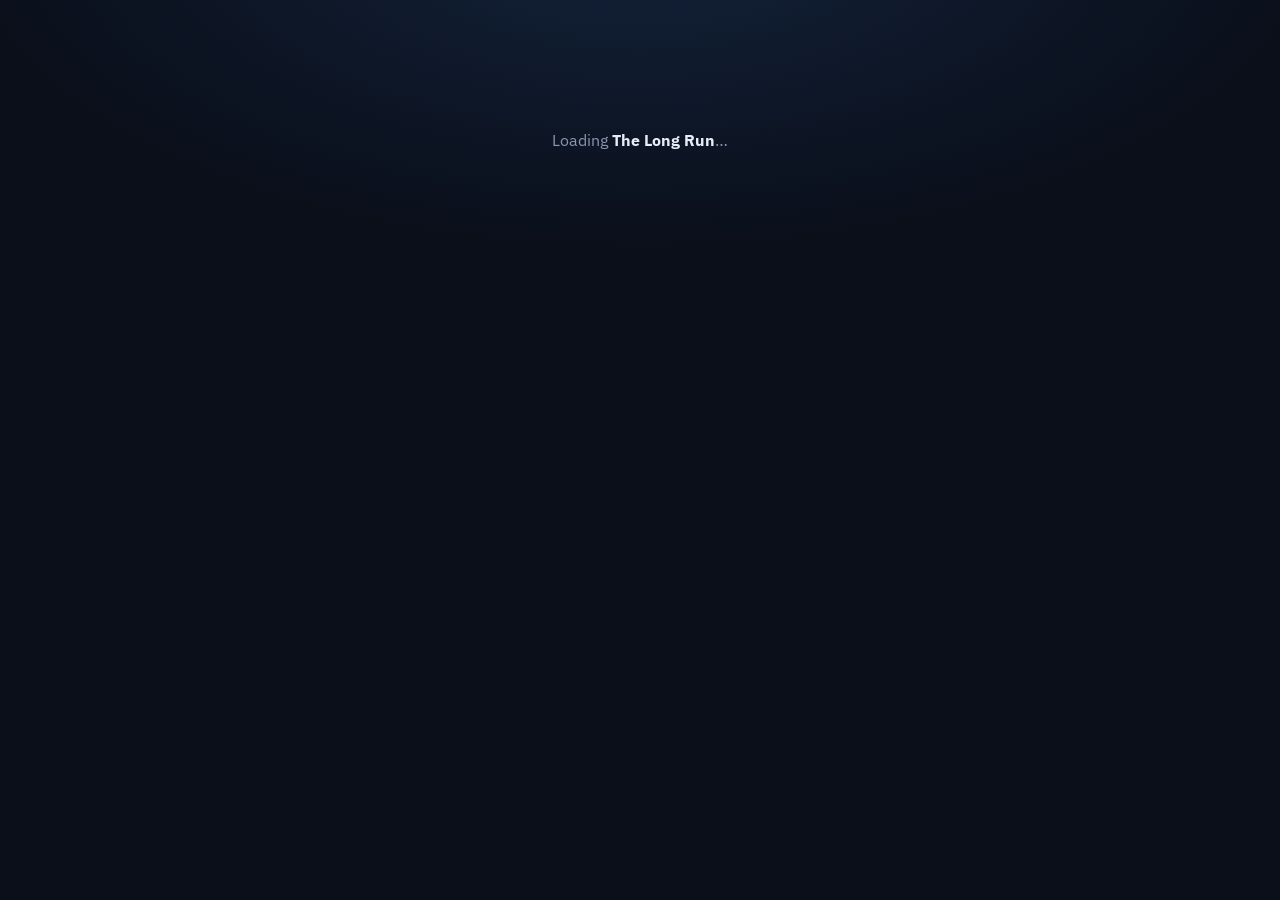
==== long-run/apps-script/Index.html @ 874072a8 "The Long Run: move the game client to GitHub (live + beta channels) and add the Apps Script shell li" ====
<!DOCTYPE html>
<html>
<head>
  <base target="_top">
  <meta name="viewport" content="width=device-width, initial-scale=1">
  <style>
    body { margin: 0; background: #0a0f1a; color: #e6edf7;
           font-family: -apple-system, BlinkMacSystemFont, 'Segoe UI', Roboto, Helvetica, Arial, sans-serif; }
    .lr-boot { max-width: 520px; margin: 80px auto; padding: 24px; text-align: center; color: #8896b3; line-height: 1.5; }
    .lr-boot b { color: #e6edf7; }
    .lr-bootfail { background: rgba(239,68,68,.12); border: 1px solid rgba(239,68,68,.4); color: #fca5a5;
                   border-radius: 10px; padding: 16px 18px; text-align: left; }
  </style>
</head>
<body>
  <div id="app"><div class="lr-boot">Loading <b>The Long Run</b>&hellip;</div></div>

  <!-- doGet injects the student's saved game here, before any engine code runs. -->
  <script>window.LONGRUN_BOOT = <?!= BOOT ?>;</script>

  <script>
  /* The Long Run — Apps Script shell (Index.html). Paste this ONCE.
   *
   * The game itself (styles, data, persistence, engine) now loads from GitHub:
   *   https://sensei-nikku.github.io/stock-sim/long-run/live/   <- everyone
   *   https://sensei-nikku.github.io/stock-sim/long-run/beta/   <- add ?beta=1 to the link
   * If GitHub Pages can't be reached, it tries jsDelivr (a mirror of the same repo).
   *
   * What stays in Apps Script, unchanged: Code.gs (login, saves, the phase machine)
   * and Market.gs (the future prices — they never leave Google's servers).
   * The old Styles/Data/Persistence/Game files in this project are no longer loaded.
   * To roll back: paste the previous Index.html back over this one.
   */
  (function () {
    var SOURCES = [
      'https://sensei-nikku.github.io/stock-sim/long-run/',
      'https://cdn.jsdelivr.net/gh/sensei-nikku/stock-sim@main/long-run/'
    ];
    var SCRIPTS = ['data.js', 'persistence.js', 'game.js'];   // order matters
    var stamp = '?v=' + Math.floor(Date.now() / 60000);       // new copy at most once a minute

    function fail() {
      document.getElementById('app').innerHTML =
        '<div class="lr-boot"><div class="lr-bootfail"><b>The game couldn\'t load.</b><br>' +
        'Refresh the page and try again. If it still won\'t load, the game is down for now &mdash; ' +
        'let your teacher know and work on something else.</div></div>';
    }

    function loadCss(url, done) {
      var l = document.createElement('link'), fin = false;
      function finish() { if (!fin) { fin = true; done(); } }
      l.rel = 'stylesheet'; l.href = url;
      l.onload = finish; l.onerror = finish;      // unstyled beats not loading at all
      setTimeout(finish, 4000);
      document.head.appendChild(l);
    }

    function loadScripts(root, i, ok, bad) {
      if (i >= SCRIPTS.length) { ok(); return; }
      var s = document.createElement('script');
      s.src = root + SCRIPTS[i] + stamp;
      s.onload = function () { loadScripts(root, i + 1, ok, bad); };
      s.onerror = bad;
      document.body.appendChild(s);
    }

    function start(channel) {
      var si = 0;
      function tryNext() {
        if (si >= SOURCES.length) { fail(); return; }
        var root = SOURCES[si++] + channel + '/';
        loadCss(root + 'styles.css' + stamp, function () {
          loadScripts(root, 0, function () {
            if (channel === 'beta') {
              document.body.insertAdjacentHTML('beforeend',
                '<div style="position:fixed;left:10px;bottom:10px;z-index:99;background:#f59e0b;color:#111;' +
                'font:700 11px/1 sans-serif;letter-spacing:.08em;padding:5px 9px;border-radius:4px">BETA</div>');
            }
          }, tryNext);
        });
      }
      tryNext();
    }

    // ?beta=1 on the web-app link loads the test build. Anything else loads live.
    var picked = false;
    function pick(channel) { if (!picked) { picked = true; start(channel); } }
    try {
      google.script.url.getLocation(function (loc) {
        var p = (loc && loc.parameter) || {};
        pick(p.beta ? 'beta' : 'live');
      });
      setTimeout(function () { pick('live'); }, 1500);
    } catch (e) { pick('live'); }
  })();
  </script>
</body>
</html>
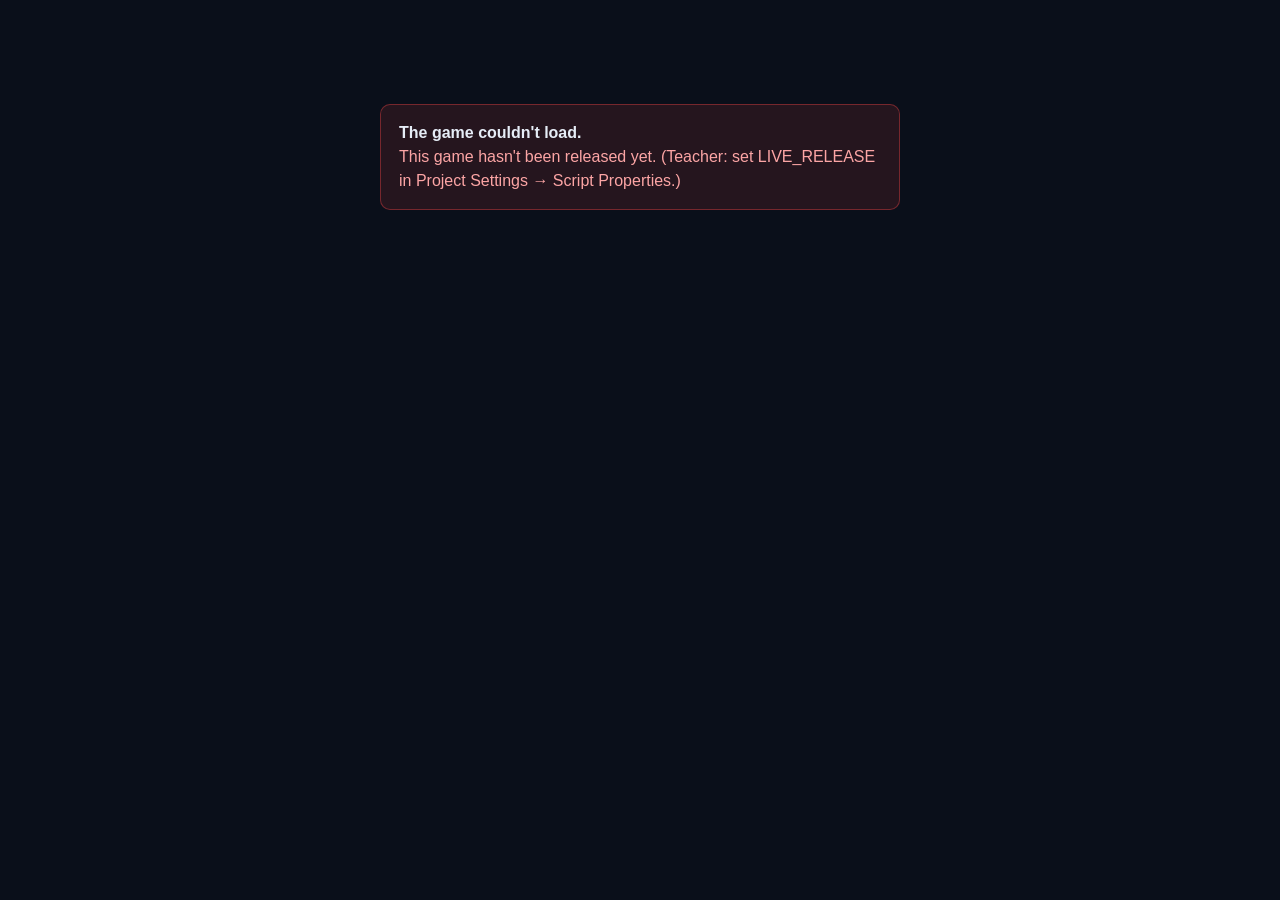
==== commit 95dde8b7: "The Long Run: pinned releases with Subresource Integrity (shell v2 + Release.gs) Students only run f" ====
--- a/long-run/apps-script/Index.html
+++ b/long-run/apps-script/Index.html
@@ -15,83 +15,94 @@
 <body>
   <div id="app"><div class="lr-boot">Loading <b>The Long Run</b>&hellip;</div></div>
 
-  <!-- doGet injects the student's saved game here, before any engine code runs. -->
+  <!-- Built on the server: the student's saved game, and the release a teacher approved. -->
   <script>window.LONGRUN_BOOT = <?!= BOOT ?>;</script>
+  <script>window.LONGRUN_RELEASE = <?!= longRunRelease() ?>;</script>
 
   <script>
-  /* The Long Run — Apps Script shell (Index.html). Paste this ONCE.
+  /* The Long Run — Apps Script shell (Index.html), v2: pinned releases.
    *
-   * The game itself (styles, data, persistence, engine) now loads from GitHub:
-   *   https://sensei-nikku.github.io/stock-sim/long-run/live/   <- everyone
-   *   https://sensei-nikku.github.io/stock-sim/long-run/beta/   <- add ?beta=1 to the link
-   * If GitHub Pages can't be reached, it tries jsDelivr (a mirror of the same repo).
+   * STUDENTS (and you, normally) get the APPROVED RELEASE only:
+   *   - files come from long-run/releases/<id>/ on GitHub Pages, or jsDelivr at the
+   *     exact commit as a backup;
+   *   - each file carries its SHA-384 hash from LIVE_RELEASE (Release.gs), and the
+   *     browser refuses to run a file whose bytes don't match (Subresource Integrity).
+   *   A push to GitHub changes nothing here until a teacher pastes a new LIVE_RELEASE.
    *
-   * What stays in Apps Script, unchanged: Code.gs (login, saves, the phase machine)
-   * and Market.gs (the future prices — they never leave Google's servers).
-   * The old Styles/Data/Persistence/Game files in this project are no longer loaded.
-   * To roll back: paste the previous Index.html back over this one.
+   * TEACHERS ONLY, with ?beta=1 on the link: the unpinned test build in long-run/beta/.
+   *   Students who add ?beta=1 still get the approved release.
+   *
+   * Code.gs (login, saves) and Market.gs (future prices) stay here, unchanged.
    */
   (function () {
-    var SOURCES = [
-      'https://sensei-nikku.github.io/stock-sim/long-run/',
-      'https://cdn.jsdelivr.net/gh/sensei-nikku/stock-sim@main/long-run/'
-    ];
+    var PAGES = 'https://sensei-nikku.github.io/stock-sim/long-run/';
+    var CDN   = 'https://cdn.jsdelivr.net/gh/sensei-nikku/stock-sim@';
     var SCRIPTS = ['data.js', 'persistence.js', 'game.js'];   // order matters
-    var stamp = '?v=' + Math.floor(Date.now() / 60000);       // new copy at most once a minute
+    var REL = window.LONGRUN_RELEASE, BOOT = window.LONGRUN_BOOT || {};
 
-    function fail() {
+    function fail(msg) {
       document.getElementById('app').innerHTML =
-        '<div class="lr-boot"><div class="lr-bootfail"><b>The game couldn\'t load.</b><br>' +
-        'Refresh the page and try again. If it still won\'t load, the game is down for now &mdash; ' +
-        'let your teacher know and work on something else.</div></div>';
+        '<div class="lr-boot"><div class="lr-bootfail"><b>The game couldn\'t load.</b><br>' + msg + '</div></div>';
+    }
+    var DOWN = 'Refresh the page and try again. If it still won\'t load, the game is down for now &mdash; ' +
+               'let your teacher know and work on something else.';
+
+    function el(tag, url, hash) {
+      var e = document.createElement(tag);
+      if (tag === 'link') { e.rel = 'stylesheet'; e.href = url; } else { e.src = url; }
+      if (hash) { e.integrity = hash; e.crossOrigin = 'anonymous'; }
+      return e;
+    }
+    // Load css then scripts in order from one source; any failure (404, network, hash
+    // mismatch) -> onFail. Hash-checked CSS must pass too: a bad stylesheet can phish.
+    function loadFrom(urlFor, hashFor, onOk, onFail) {
+      var css = el('link', urlFor('styles.css'), hashFor('styles.css')), done = false;
+      css.onload = function () { if (!done) { done = true; next(0); } };
+      css.onerror = function () { if (!done) { done = true; css.remove(); onFail(); } };
+      setTimeout(function () { if (!done) { done = true; next(0); } }, 6000);   // slow CSS: go on unstyled (it stays hash-checked)
+      document.head.appendChild(css);
+      function next(i) {
+        if (i >= SCRIPTS.length) { onOk(); return; }
+        var s = el('script', urlFor(SCRIPTS[i]), hashFor(SCRIPTS[i]));
+        s.onload = function () { next(i + 1); };
+        s.onerror = function () { s.remove(); onFail(); };
+        document.body.appendChild(s);
+      }
     }
 
-    function loadCss(url, done) {
-      var l = document.createElement('link'), fin = false;
-      function finish() { if (!fin) { fin = true; done(); } }
-      l.rel = 'stylesheet'; l.href = url;
-      l.onload = finish; l.onerror = finish;      // unstyled beats not loading at all
-      setTimeout(finish, 4000);
-      document.head.appendChild(l);
+    function startRelease() {
+      if (!REL || !REL.files) {
+        fail('This game hasn\'t been released yet. (Teacher: set LIVE_RELEASE in Project Settings &rarr; Script Properties.)');
+        return;
+      }
+      var hash = function (f) { return REL.files[f]; };
+      var roots = [PAGES + 'releases/' + REL.id + '/', CDN + REL.sha + '/long-run/releases/' + REL.id + '/'];
+      var i = 0;
+      (function tryNext() {
+        if (i >= roots.length) { fail(DOWN); return; }
+        var root = roots[i++];
+        loadFrom(function (f) { return root + f; }, hash, function () {}, tryNext);
+      })();
     }
 
-    function loadScripts(root, i, ok, bad) {
-      if (i >= SCRIPTS.length) { ok(); return; }
-      var s = document.createElement('script');
-      s.src = root + SCRIPTS[i] + stamp;
-      s.onload = function () { loadScripts(root, i + 1, ok, bad); };
-      s.onerror = bad;
-      document.body.appendChild(s);
+    function startBeta() {
+      var stamp = '?v=' + Math.floor(Date.now() / 60000);
+      loadFrom(function (f) { return PAGES + 'beta/' + f + stamp; }, function () { return null; }, function () {
+        document.body.insertAdjacentHTML('beforeend',
+          '<div style="position:fixed;left:10px;bottom:10px;z-index:99;background:#f59e0b;color:#111;' +
+          'font:700 11px/1 sans-serif;letter-spacing:.08em;padding:5px 9px;border-radius:4px">BETA</div>');
+      }, function () { fail(DOWN); });
     }
 
-    function start(channel) {
-      var si = 0;
-      function tryNext() {
-        if (si >= SOURCES.length) { fail(); return; }
-        var root = SOURCES[si++] + channel + '/';
-        loadCss(root + 'styles.css' + stamp, function () {
-          loadScripts(root, 0, function () {
-            if (channel === 'beta') {
-              document.body.insertAdjacentHTML('beforeend',
-                '<div style="position:fixed;left:10px;bottom:10px;z-index:99;background:#f59e0b;color:#111;' +
-                'font:700 11px/1 sans-serif;letter-spacing:.08em;padding:5px 9px;border-radius:4px">BETA</div>');
-            }
-          }, tryNext);
-        });
-      }
-      tryNext();
+    var picked = false;
+    function pick(wantBeta) {
+      if (picked) return; picked = true;
+      if (wantBeta && BOOT.isTeacher) startBeta(); else startRelease();
     }
-
-    // ?beta=1 on the web-app link loads the test build. Anything else loads live.
-    var picked = false;
-    function pick(channel) { if (!picked) { picked = true; start(channel); } }
     try {
-      google.script.url.getLocation(function (loc) {
-        var p = (loc && loc.parameter) || {};
-        pick(p.beta ? 'beta' : 'live');
-      });
-      setTimeout(function () { pick('live'); }, 1500);
-    } catch (e) { pick('live'); }
+      google.script.url.getLocation(function (loc) { pick(!!((loc && loc.parameter) || {}).beta); });
+      setTimeout(function () { pick(false); }, 1500);
+    } catch (e) { pick(false); }
   })();
   </script>
 </body>
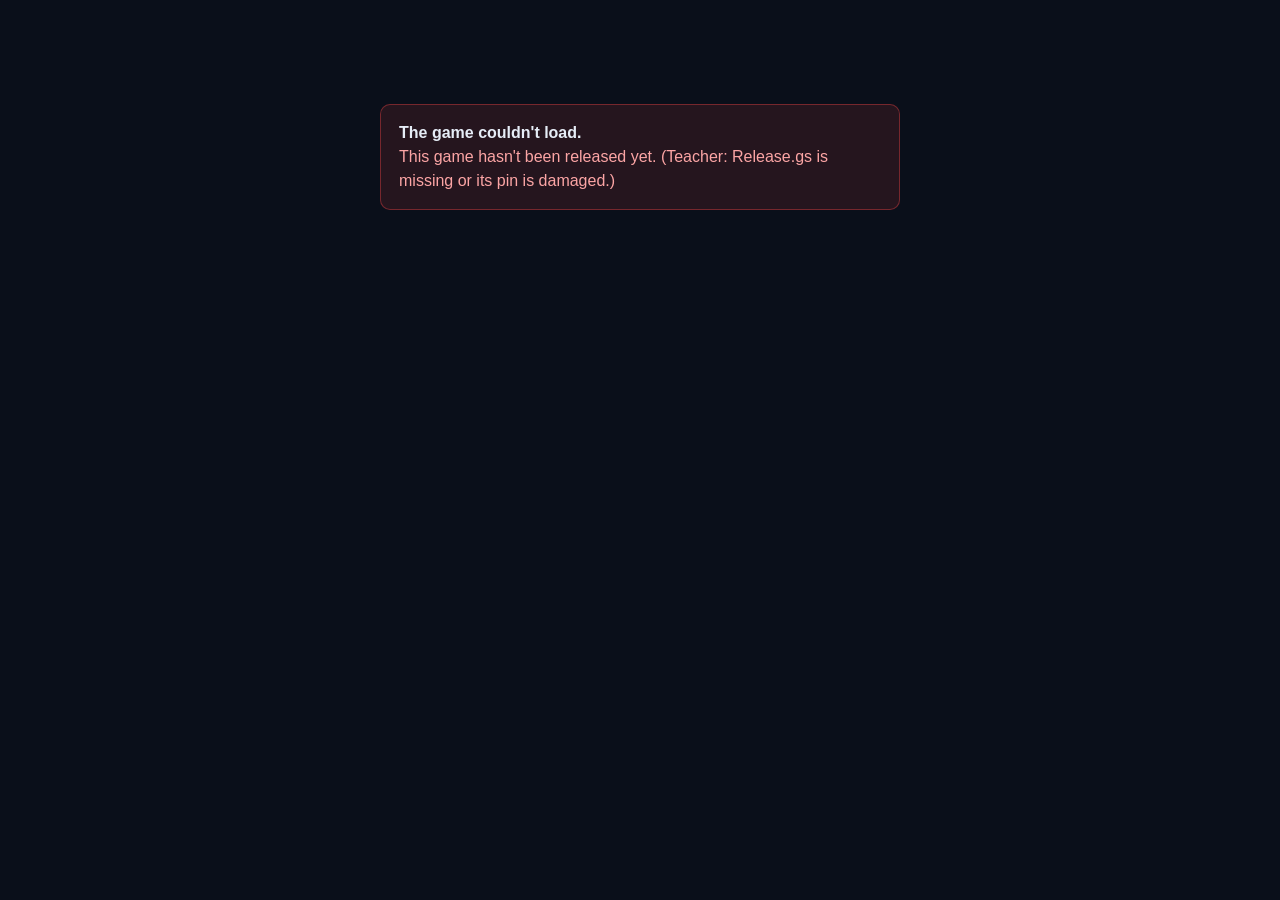
==== commit c4b113a5: "Shell v3 + hard-coded pin: no unpinned path, /dev is staging Release.gs now carries the pin as code," ====
--- a/long-run/apps-script/Index.html
+++ b/long-run/apps-script/Index.html
@@ -20,25 +20,22 @@
   <script>window.LONGRUN_RELEASE = <?!= longRunRelease() ?>;</script>
 
   <script>
-  /* The Long Run — Apps Script shell (Index.html), v2: pinned releases.
+  /* The Long Run — Apps Script shell (Index.html), v3: pinned releases only.
    *
-   * STUDENTS (and you, normally) get the APPROVED RELEASE only:
+   * Everyone — students and teachers — runs only the release pinned in Release.gs:
    *   - files come from long-run/releases/<id>/ on GitHub Pages, or jsDelivr at the
    *     exact commit as a backup;
-   *   - each file carries its SHA-384 hash from LIVE_RELEASE (Release.gs), and the
-   *     browser refuses to run a file whose bytes don't match (Subresource Integrity).
-   *   A push to GitHub changes nothing here until a teacher pastes a new LIVE_RELEASE.
-   *
-   * TEACHERS ONLY, with ?beta=1 on the link: the unpinned test build in long-run/beta/.
-   *   Students who add ?beta=1 still get the approved release.
-   *
-   * Code.gs (login, saves) and Market.gs (future prices) stay here, unchanged.
+   *   - each file carries its SHA-384 hash, and the browser refuses to run a file whose
+   *     bytes don't match (Subresource Integrity). Fonts are inside styles.css, so its
+   *     hash covers them; nothing else is fetched.
+   * A push to GitHub changes nothing. A new pin reaches /dev when Release.gs is pasted,
+   * and students only when a new deployment version is made. There is no unpinned path.
    */
   (function () {
     var PAGES = 'https://sensei-nikku.github.io/stock-sim/long-run/';
     var CDN   = 'https://cdn.jsdelivr.net/gh/sensei-nikku/stock-sim@';
     var SCRIPTS = ['data.js', 'persistence.js', 'game.js'];   // order matters
-    var REL = window.LONGRUN_RELEASE, BOOT = window.LONGRUN_BOOT || {};
+    var REL = window.LONGRUN_RELEASE;
 
     function fail(msg) {
       document.getElementById('app').innerHTML =
@@ -72,7 +69,7 @@
 
     function startRelease() {
       if (!REL || !REL.files) {
-        fail('This game hasn\'t been released yet. (Teacher: set LIVE_RELEASE in Project Settings &rarr; Script Properties.)');
+        fail('This game hasn\'t been released yet. (Teacher: Release.gs is missing or its pin is damaged.)');
         return;
       }
       var hash = function (f) { return REL.files[f]; };
@@ -85,24 +82,8 @@
       })();
     }
 
-    function startBeta() {
-      var stamp = '?v=' + Math.floor(Date.now() / 60000);
-      loadFrom(function (f) { return PAGES + 'beta/' + f + stamp; }, function () { return null; }, function () {
-        document.body.insertAdjacentHTML('beforeend',
-          '<div style="position:fixed;left:10px;bottom:10px;z-index:99;background:#f59e0b;color:#111;' +
-          'font:700 11px/1 sans-serif;letter-spacing:.08em;padding:5px 9px;border-radius:4px">BETA</div>');
-      }, function () { fail(DOWN); });
-    }
 
-    var picked = false;
-    function pick(wantBeta) {
-      if (picked) return; picked = true;
-      if (wantBeta && BOOT.isTeacher) startBeta(); else startRelease();
-    }
-    try {
-      google.script.url.getLocation(function (loc) { pick(!!((loc && loc.parameter) || {}).beta); });
-      setTimeout(function () { pick(false); }, 1500);
-    } catch (e) { pick(false); }
+    startRelease();
   })();
   </script>
 </body>
